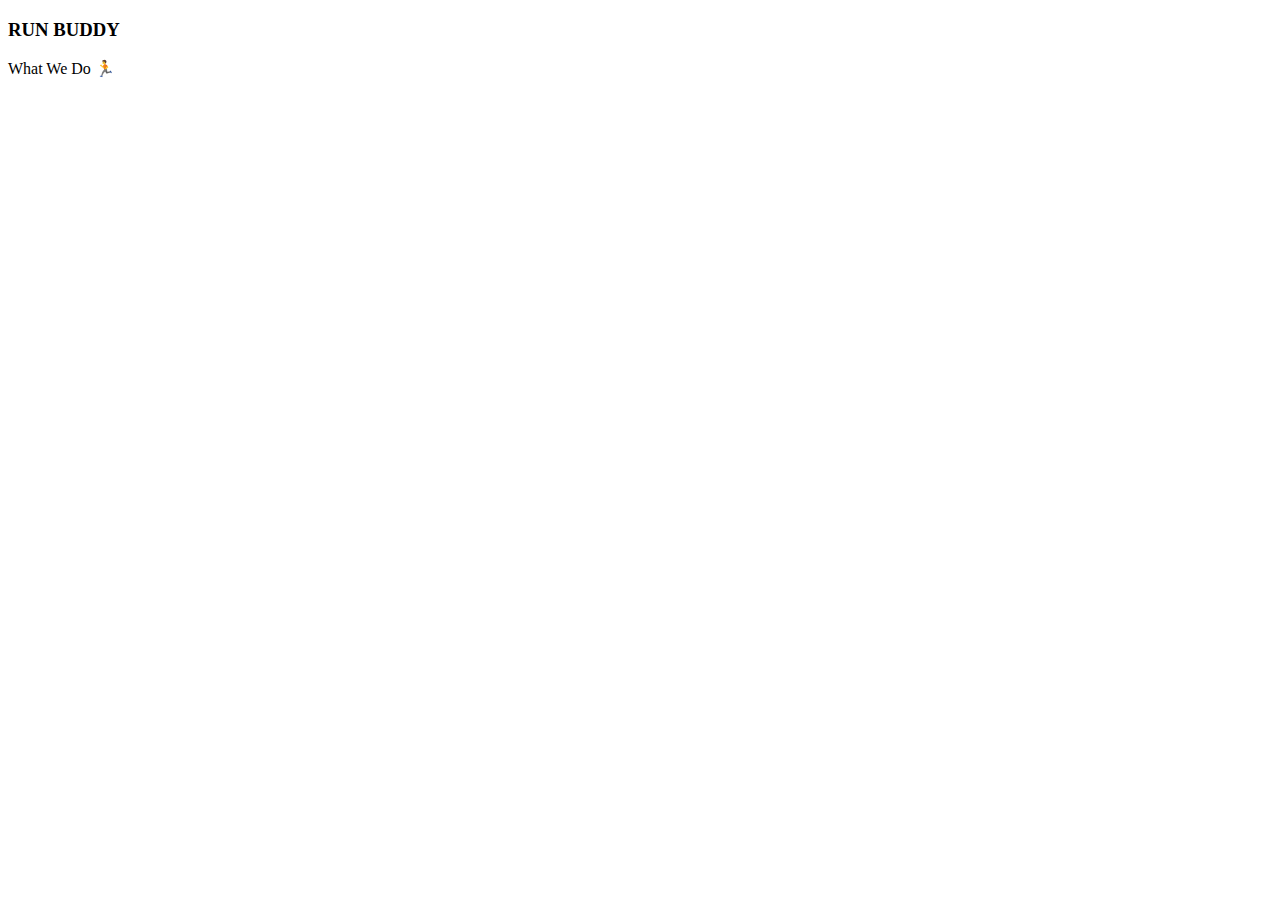
==== run-buddy/index.html @ d0a526ac "page template" ====
<!DOCTYPE html> 
<html lang="en"> 
    <head> 
        <meta charset="UTF-8" /> 
        <title>Run Buddy</title>
    </head> 
    <body> 
        <h3>RUN BUDDY</h3> 
        What We Do 🏃
    </body>
</html>
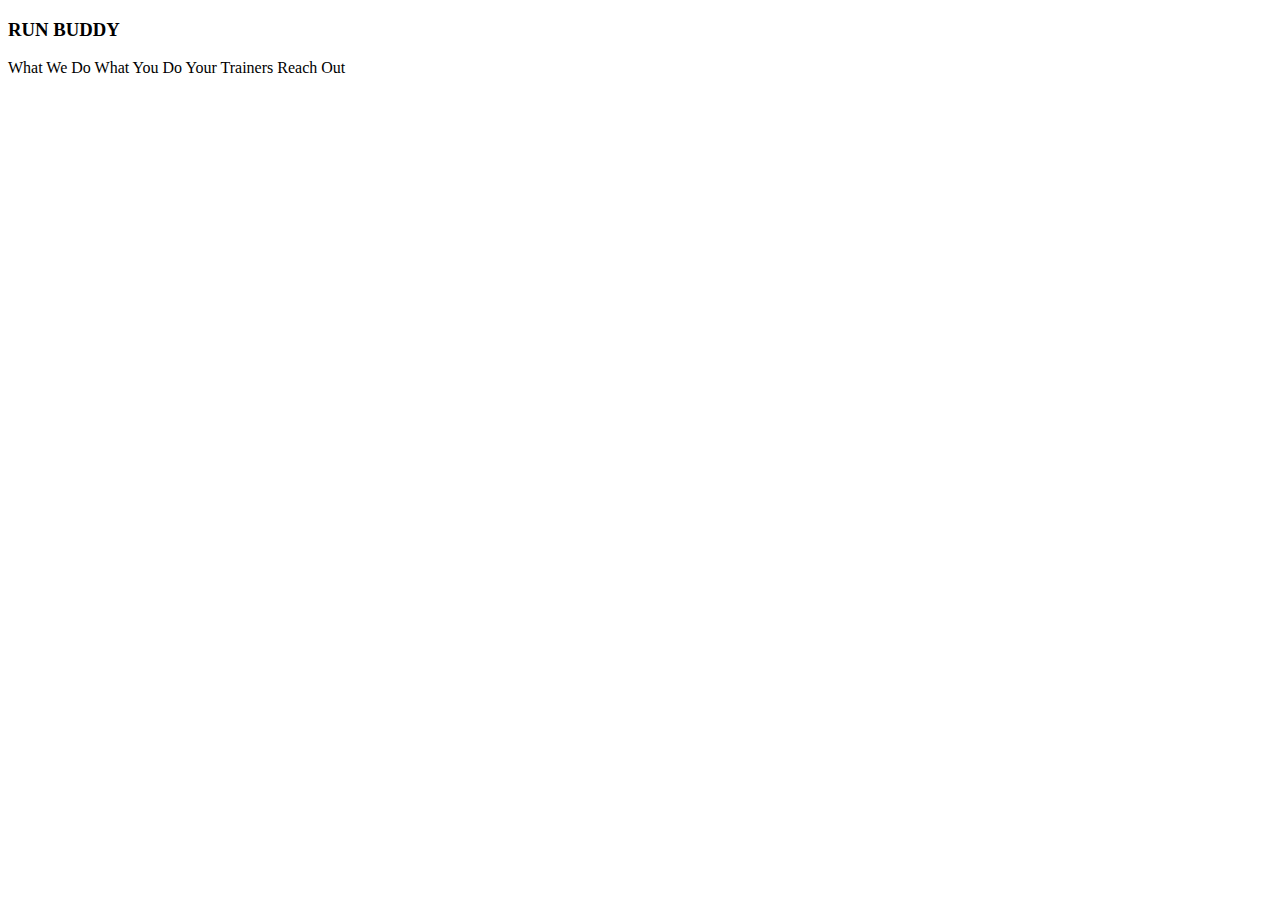
==== commit 5ef99b7a: "add more text" ====
--- a/run-buddy/index.html
+++ b/run-buddy/index.html
@@ -6,6 +6,6 @@
     </head> 
     <body> 
         <h3>RUN BUDDY</h3> 
-        What We Do 🏃
+        What We Do What You Do Your Trainers Reach Out
     </body>
 </html>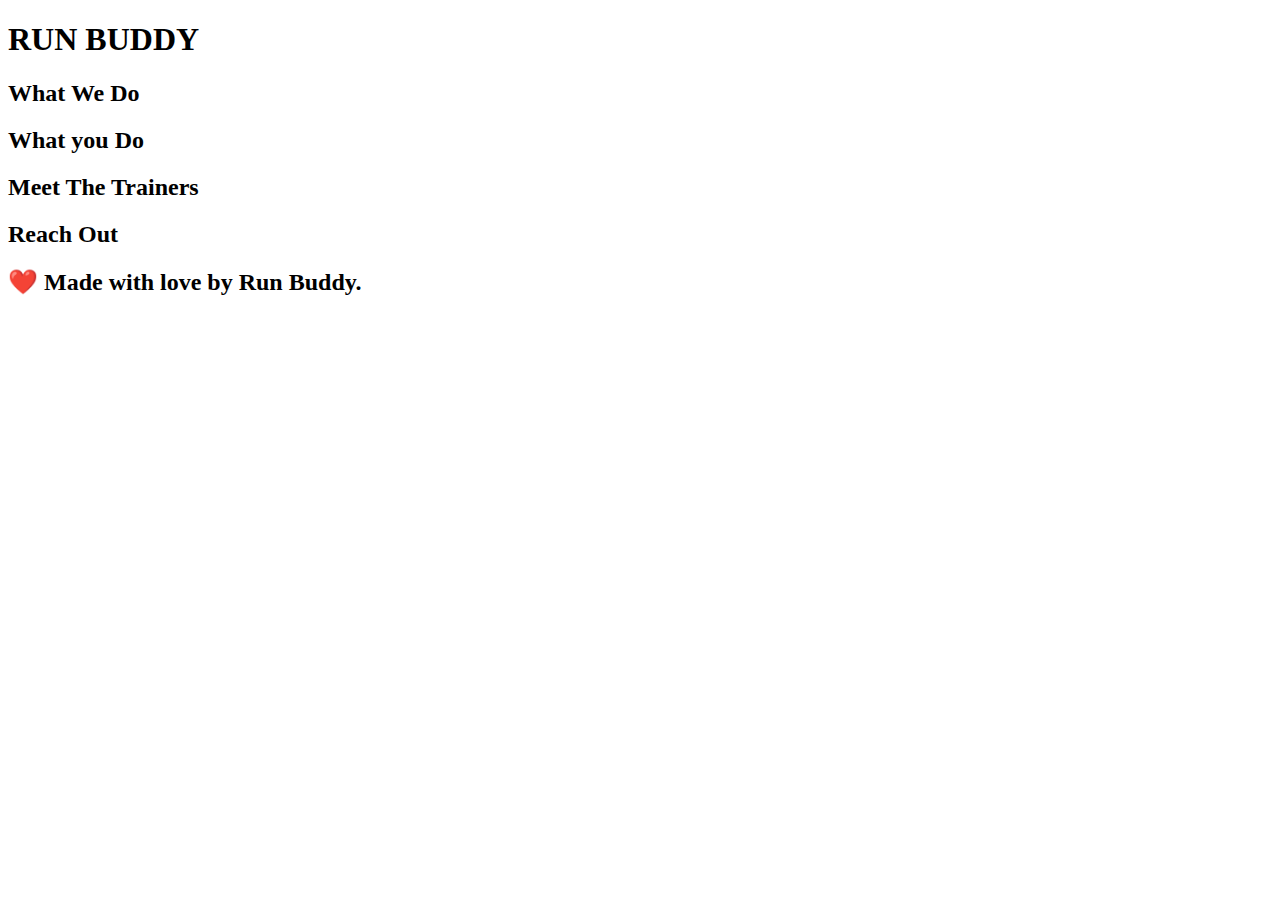
==== commit de094a9b: "html and .gitignore files" ====
--- a/run-buddy/index.html
+++ b/run-buddy/index.html
@@ -5,7 +5,38 @@
         <title>Run Buddy</title>
     </head> 
     <body> 
-        <h3>RUN BUDDY</h3> 
-        What We Do What You Do Your Trainers Reach Out
+        <!-- navigation -->
+        <header> 
+            <h1>RUN BUDDY</h1> 
+        </header>
+        
+        <!-- her/jumbotron -->
+        <section>
+        </section>
+
+        <!-- "what we do" section -->
+        <section> 
+            <h2>What We Do</h2>
+        </section>
+       
+        <!-- "what you do" section --> 
+        <section>
+            <h2>What you Do</h2>
+        </section>
+
+        <!-- "meet the trainers" section --> 
+        <section>
+            <h2>Meet The Trainers</h2>
+        </section> 
+
+        <!-- "reach out" section -->
+        <section>
+            <h2>Reach Out</h2>
+        </section> 
+
+        <!-- footer --> 
+        <footer> 
+            <h2>❤️ Made with love by Run Buddy.</h2>
+        </footer>
     </body>
 </html>